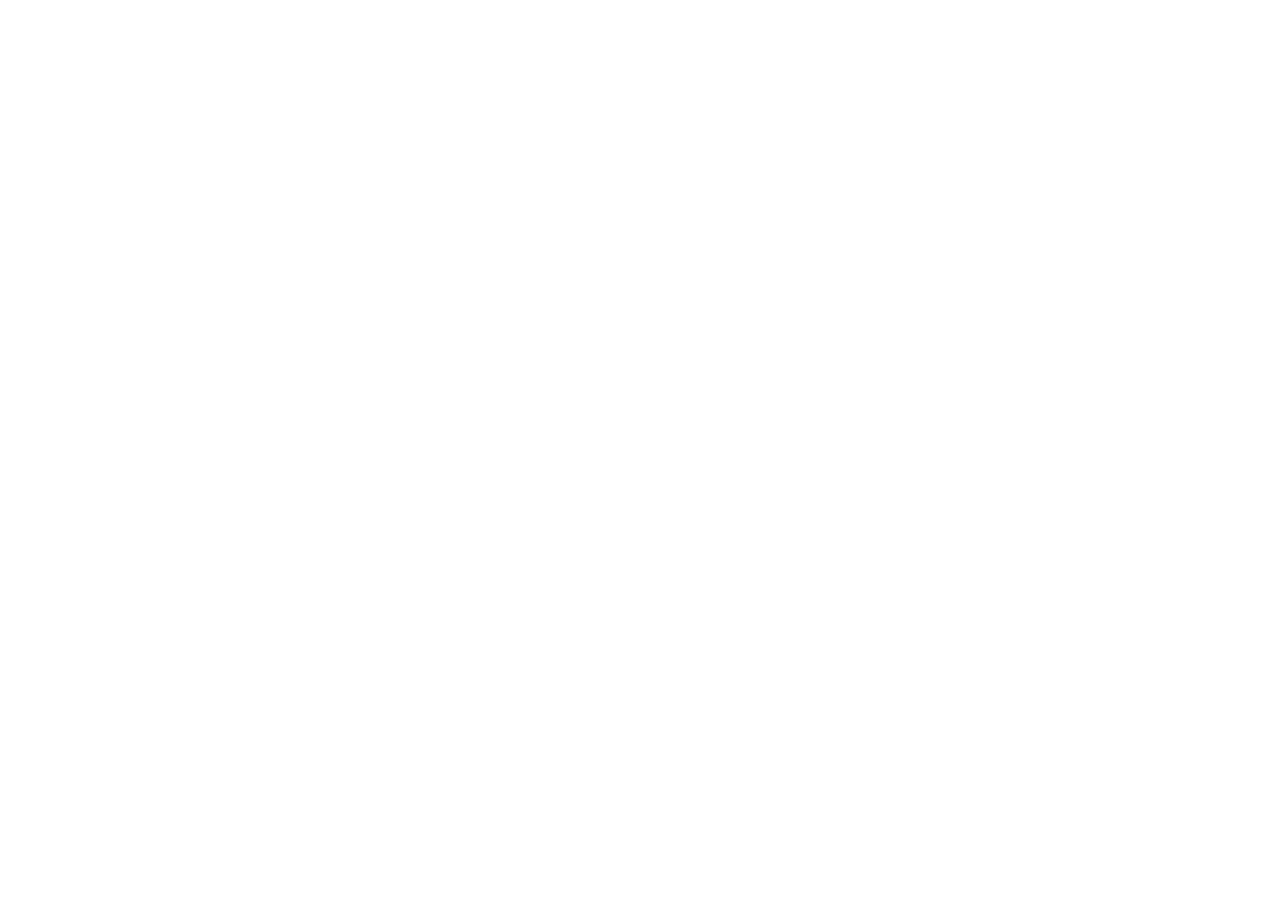
==== index.html @ 42a93ee5 "criei o index e o makefile" ====
<!DOCTYPE html>
<html lang="en">
<head>
    <meta charset="UTF-8">
    <meta name="viewport" content="width=device-width, initial-scale=1.0">
    <title>Document</title>
</head>
<body>
    
</body>
</html>
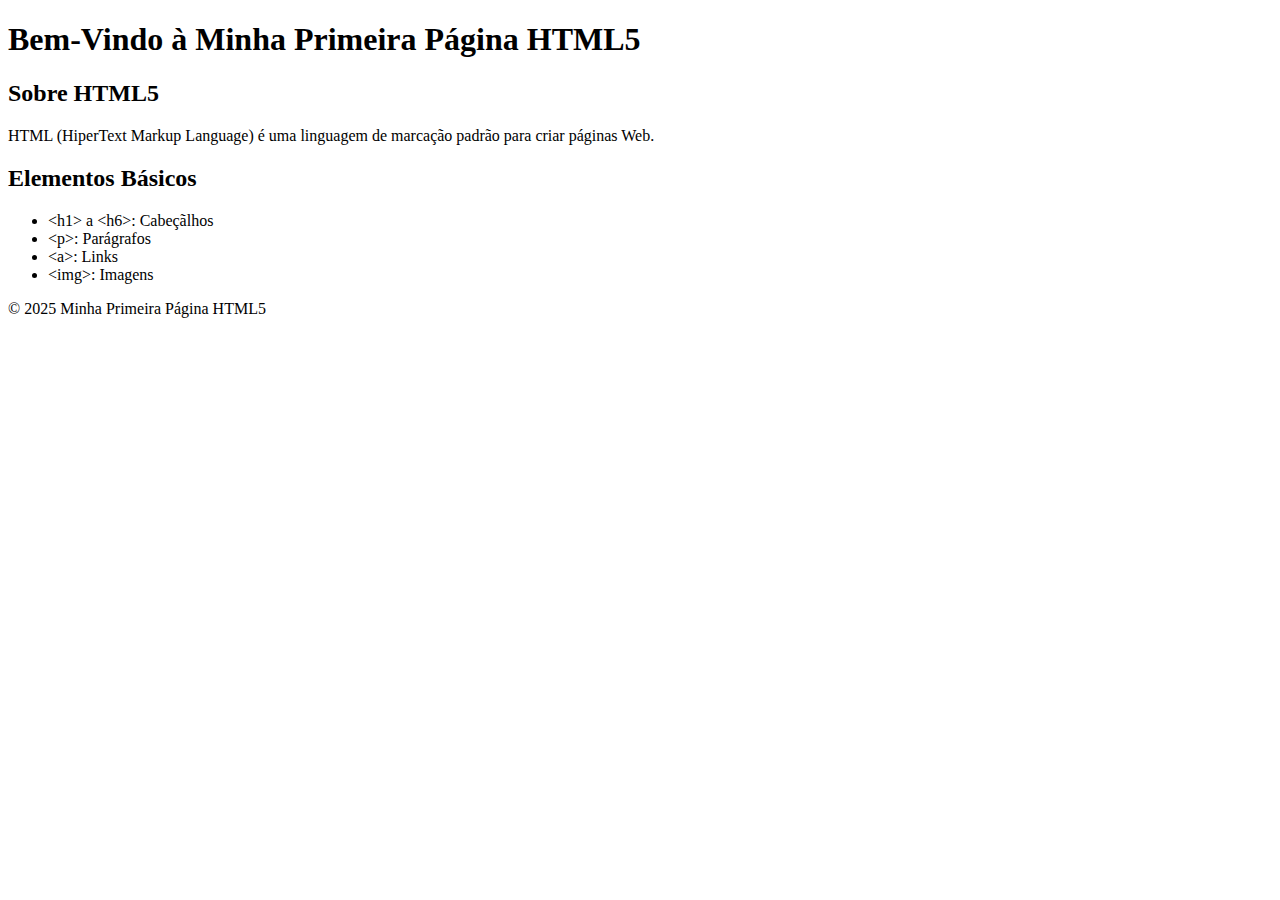
==== commit be4e03e5: "usamos as funções básicas do HTML5" ====
--- a/index.html
+++ b/index.html
@@ -3,9 +3,29 @@
 <head>
     <meta charset="UTF-8">
     <meta name="viewport" content="width=device-width, initial-scale=1.0">
-    <title>Document</title>
+    <title>First Document HTML</title>
 </head>
 <body>
-    
+    <header>
+        <h1>Bem-Vindo à Minha Primeira Página HTML5</h1>
+    </header>
+    <main>
+        <section>
+            <h2>Sobre HTML5</h2>
+            <p>HTML (HiperText Markup Language) é uma linguagem de marcação padrão para criar páginas Web.</p>
+        </section>
+        <section>
+            <h2>Elementos Básicos</h2>
+            <ul>
+                <li>&lt;h1&gt; a &lt;h6&gt;: Cabeçãlhos</li>
+                <li>&lt;p&gt;: Parágrafos</li>
+                <li>&lt;a&gt;: Links</li>
+                <li>&lt;img&gt;: Imagens</li>
+            </ul>
+        </section>
+        <footer>
+            &copy; 2025 Minha Primeira Página HTML5
+        </footer>
+    </main>
 </body>
 </html>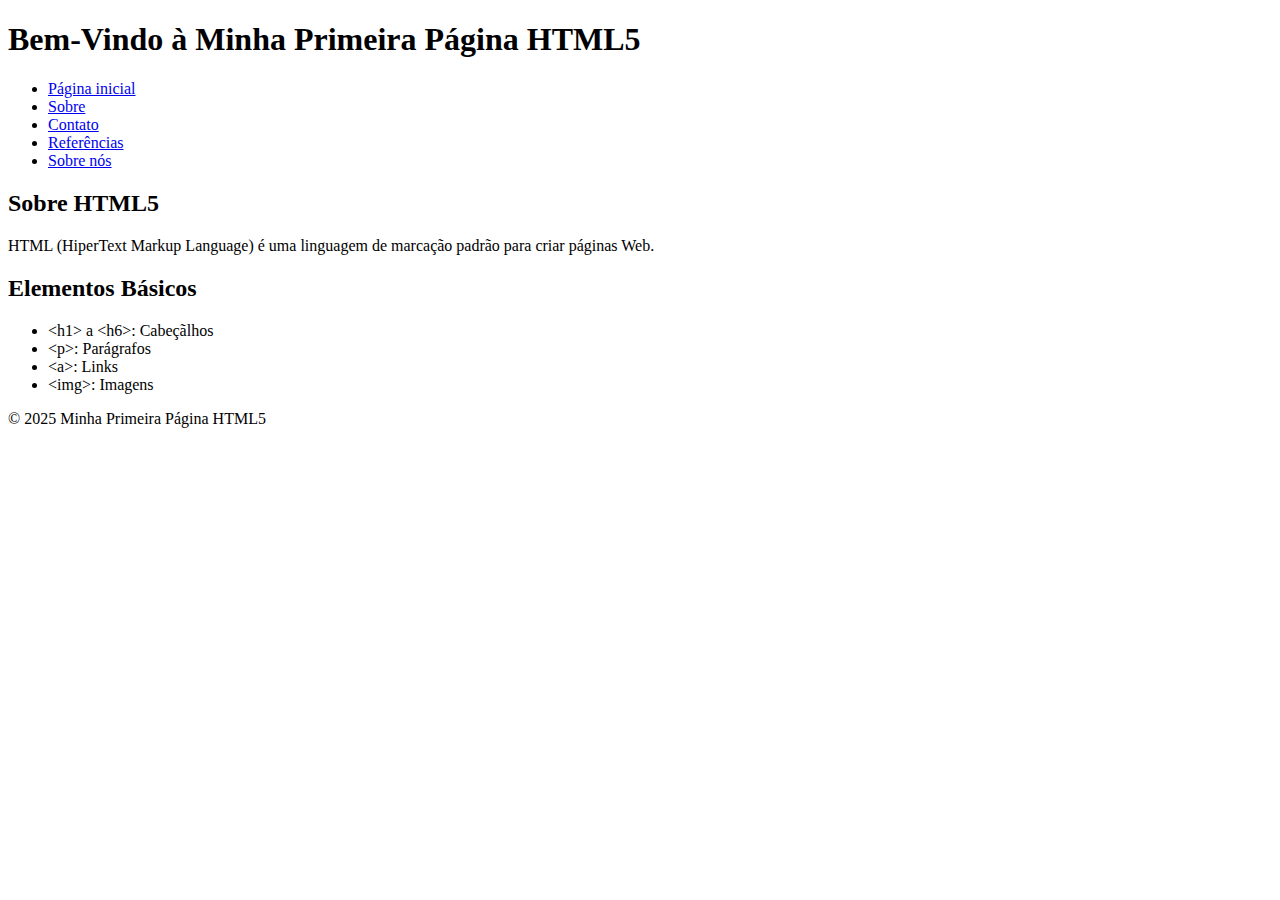
==== commit 60446f8a: "criei cinco itenas para uma nav" ====
--- a/index.html
+++ b/index.html
@@ -8,6 +8,18 @@
 <body>
     <header>
         <h1>Bem-Vindo à Minha Primeira Página HTML5</h1>
+        <nav>
+            <!-- Criar cinco itens para essa nav-->
+            <nav>
+                <ul>
+                  <li><a href="#">Página inicial</a></li>
+                  <li><a href="#">Sobre</a></li>
+                  <li><a href="#">Contato</a></li>
+                  <li><a href="https://developer.mozilla.org/pt-BR/docs/Web/HTML/Element">Referências</a></li>
+                  <li><a href="#">Sobre nós</a></li>
+                </ul>
+              </nav>
+              
     </header>
     <main>
         <section>
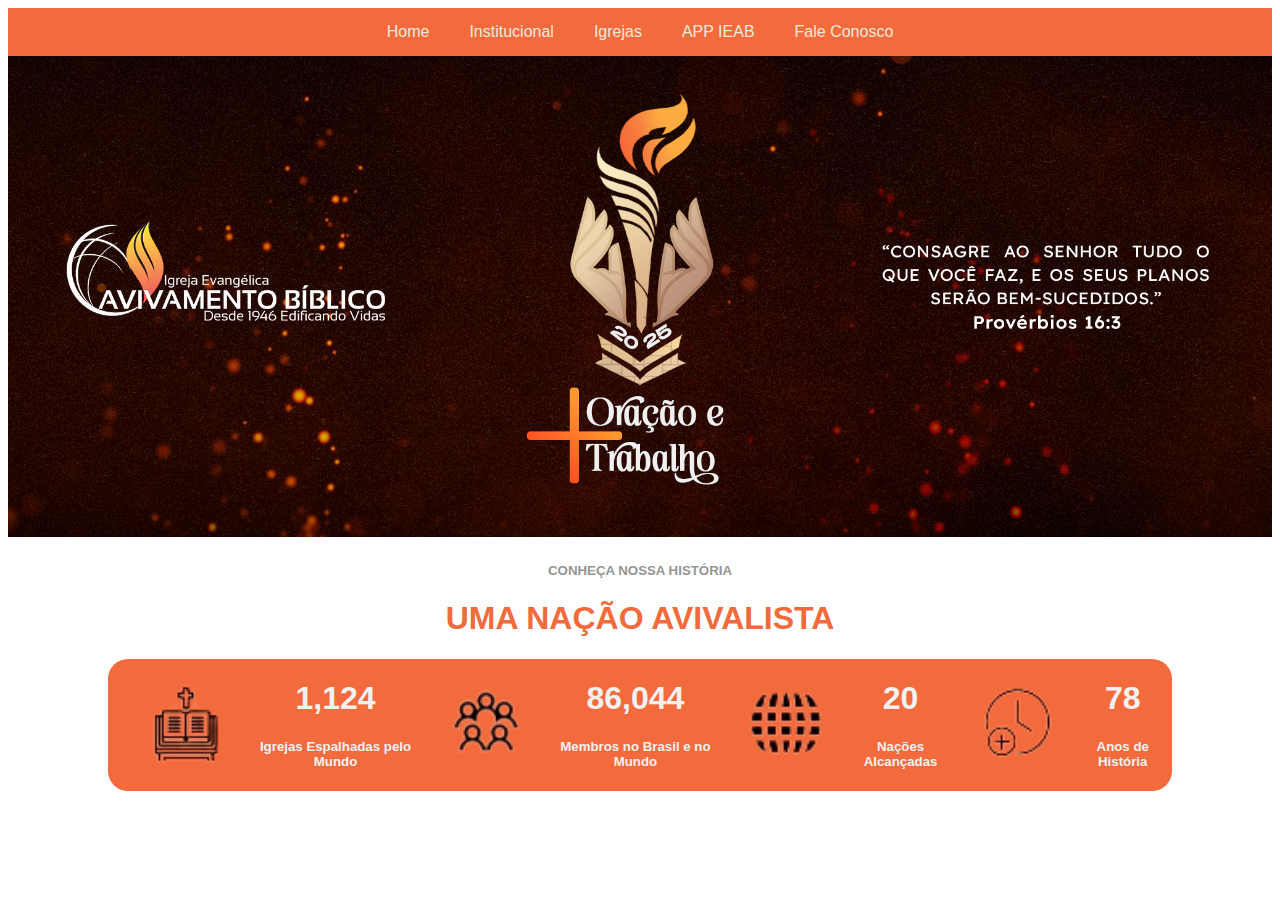
==== commit 8cdd5a92: "." ====
--- a/index.html
+++ b/index.html
@@ -3,41 +3,52 @@
 <head>
     <meta charset="UTF-8">
     <meta name="viewport" content="width=device-width, initial-scale=1.0">
-    <title>First Document HTML</title>
+    <title>Aviamento Bíblico</title>
+    <link rel="stylesheet" href="index.css">
 </head>
+<link rel="icon" type="image/png" href="imagens/logo.png">
 <body>
     <header>
-        <h1>Bem-Vindo à Minha Primeira Página HTML5</h1>
         <nav>
-            <!-- Criar cinco itens para essa nav-->
-            <nav>
-                <ul>
-                  <li><a href="#">Página inicial</a></li>
-                  <li><a href="#">Sobre</a></li>
-                  <li><a href="#">Contato</a></li>
-                  <li><a href="https://developer.mozilla.org/pt-BR/docs/Web/HTML/Element">Referências</a></li>
-                  <li><a href="#">Sobre nós</a></li>
-                </ul>
-              </nav>
-              
+        <ul class="menu">
+            <li><a href="index.html">Home</a></li>
+                <li>
+                    <a href="#">Institucional</a>
+                    <ul class="submenu">
+                        <li><a href="sobreNos.html">Sobre Nós</a></li>
+                        <li><a href="diretorias.html">Diretorias</a></li>
+                    </ul>
+                </li>
+                <li><a href="igrejas.html">Igrejas</a></li>
+                <li><a href="appIeab.html">APP IEAB</a></li>
+                <li><a href="faleConosco.html">Fale Conosco</a></li>
+            </ul>
+        </nav>
     </header>
-    <main>
-        <section>
-            <h2>Sobre HTML5</h2>
-            <p>HTML (HiperText Markup Language) é uma linguagem de marcação padrão para criar páginas Web.</p>
-        </section>
-        <section>
-            <h2>Elementos Básicos</h2>
-            <ul>
-                <li>&lt;h1&gt; a &lt;h6&gt;: Cabeçãlhos</li>
-                <li>&lt;p&gt;: Parágrafos</li>
-                <li>&lt;a&gt;: Links</li>
-                <li>&lt;img&gt;: Imagens</li>
-            </ul>
-        </section>
-        <footer>
-            &copy; 2025 Minha Primeira Página HTML5
-        </footer>
-    </main>
+    <img src="imagens/oração&trabalho.png">
+    <h5>CONHEÇA NOSSA HISTÓRIA</h5>
+    <h1>UMA NAÇÃO AVIVALISTA</h1>
+    <ul class="home">
+        <li><img src="imagens/img1.png"></li>
+        <li>
+            <h1>1,124</h1>
+            <h5>Igrejas Espalhadas pelo Mundo</h5>
+        </li>
+        <li><img src="imagens/img2.png"></li>
+        <li>
+            <h1>86,044</h1>
+            <h5>Membros no Brasil e no Mundo</h5>
+        </li>
+        <li><img src="imagens/img3.png"></li>
+        <li>
+            <h1>20</h1>
+            <h5>Nações Alcançadas</h5>
+        </li>
+        <li><img src="imagens/img4.png"></li>
+        <li>
+            <h1>78</h1>
+            <h5>Anos de História</h5>
+        </li>
+    </ul>
 </body>
 </html>--- a/index.css
+++ b/index.css
@@ -0,0 +1,83 @@
+body {
+    font-family: Arial, Helvetica, sans-serif;
+}
+
+nav {
+    background-color:#f36b3c;
+    text-align: center;
+}
+
+.menu {
+    list-style-type: none;
+    padding: 0;
+    margin: 0;
+    display: inline-flex;
+}
+
+.menu li {
+    position: relative;
+}
+
+.menu li a{
+    display: block;
+    padding: 15px 20px;
+    color:rgb(237, 232, 220);
+    text-decoration: none;
+}
+
+.menu li a:hover {
+    background-color:#EF9651;
+}
+
+.submenu {
+    display: none;
+    position: absolute;
+    background-color:#f36b3c;
+    list-style-type: none;
+    padding: 0;
+    margin: 0;
+    width: 100%;
+}
+
+.menu li:hover .submenu {
+    display: block;
+}
+
+img {
+    max-width: 100%;
+}
+
+h5 {
+    color: #959595;
+    text-align: center;
+}
+
+h1 {
+    color: #f36b3c;
+    text-align: center;
+}
+
+.home {
+    background-color: #f36b3c;
+    list-style-type: none;
+    display: flex;
+    align-items: center;
+    justify-content: center;
+    margin-left: 100px;
+    margin-right: 100px;
+    border-radius: 20px;
+    gap: 20px;
+}
+
+.home img {
+    width: 80px;
+    align-items: center;
+}
+
+.home h1 {
+    color: #f2f1f1;
+}
+
+.home h5 {
+    color: #f2f1f1;
+}